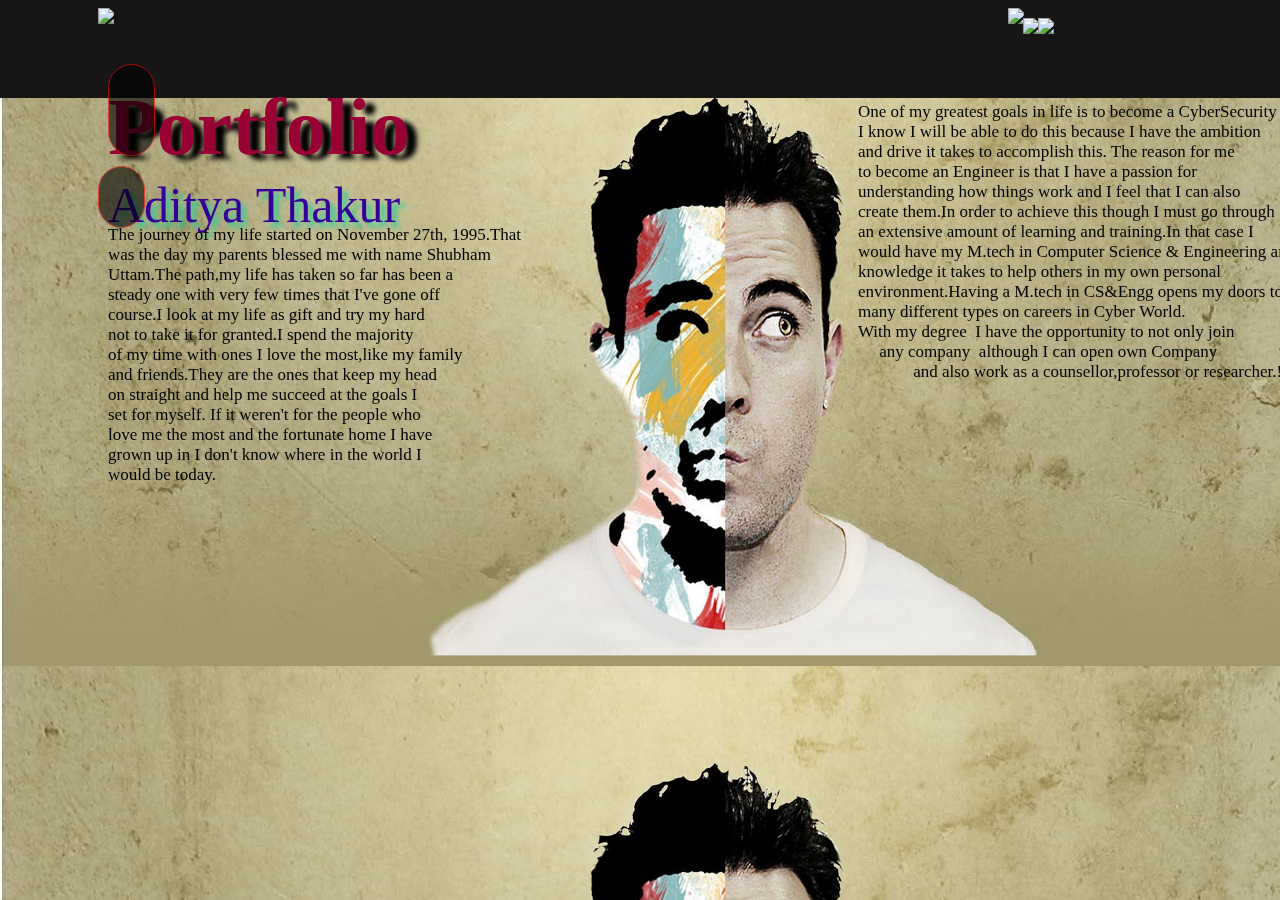
==== about.html @ 4fda0273 "Port" ====
﻿<!DOCTYPE html>
<html><head>
<meta http-equiv="content-type" content="text/html; charset=UTF-8">
<title>Portfolio</title>
<link rel="icon" href="http://files.softicons.com/download/internet-cons/practika-icons-by-dryicons/ico/portfolio.ico">
<style type="text/css">

#page{position:fixed;}

#header{position:relative;
top:-10px;
background-color:#171515;
left:-10px;
width:1380px;
height:100px;
}

body {
  background-image:url(mainback2.jpg);
<img src="Portfolio_files/mainback2.jpg" id="mainback2">

   background-repeat:no-repeat;
   background-position:0px 0px;
}

.logo{position:relative;
top:10px;
left:100px;
-webkit-transition:width 2s, height 2s, -webkit-transform 2s;
transition:width 2s, height 2s, transform 2s ;}


.logo:hover
{
top:10px;
left:100px;
-webkit-transform:rotate(180deg) ;
transform:rotate(360deg) ;
}


li{display:inline;text-decoration:none}

ol{
font-family:Calibri;
position:relative;
text-decoration:none;
top:-80px;
left:290px;
font-size:30px;
word-spacing:50px;
}

a{text-decoration:none;color:#006666;}
li:hover{font-size:40px;}
a:hover{color:white;}


.face{
position:relative;
top:-100px;
left:1000px;}

.twitter{position:relative;
top:-90px;
left:995px;}

.link{position:relative;
top:-90px;
left:990px;}

.face:hover{height:70px;width:70px;}
.twitter:hover{height:80px;width:80px;}
.link:hover{height:80px;width:80px;}




.name
{
border:1px solid red;
border-radius:2em;
position:relative;
top:-370px;
left:100px;
width:45px;
height:90px;
background-color:black;
-webkit-transition:width 2s;
transition:width 2s;
opacity:.6;
}

.name:hover
{
width:340px;
opacity:.3;
}

h1{position:relative;
top:-100px;
left:100px;
font-size:80px;
color:#990033;
font-family:Comic Sans MS;text-shadow: 10px 5px 5px black;}

.click{position:relative;
top:-150px;
left:100px;
font-size:50px;
color:#330099;
font-family:Algerian;text-shadow: 5px 5px 5px #33cc99;}

.name2
{
border:1px solid red;
border-radius:1.5em;
position:relative;
top:-360px;
left:90px;
width:45px;
height:60px;
background-color:black;
-webkit-transition:width 2s;
transition:width 2s;
opacity:.6;
}

.name2:hover
{
width:440px;
opacity:.3;
}

#text{position:relative;
top:-380px;
left:100px;
font-size:17px;
font-family:Comic Sans MS;}

#text2{position:relative;
top:-780px;
left:850px;
font-size:17px;
font-family:Comic Sans MS;}




</style>
</head>
<body>
<div id="page">
<div id="header">
<img src="Portfolio_files/logo.PNG" class="logo">
<ol>
<li><a href="http://noviceaditya.github.io/about.html"><span>About</span></a></li>
<li><a href="http://noviceaditya.github.io/education.html"><span>Education</span></a></li>
<li><a href="http://noviceaditya.github.io/skills.html"><span>Skills</span></a></li>
<li><a href="http://noviceaditya.github.io/contact.html"><span>Contact</span></a></li>
<li><a href="http://noviceaditya.github.io/index.html"><span>Exit</span></a></li>
</ol>
</div>
<a href="https://www.facebook.com/TroubleShooter001"><img src="Portfolio_files/faceb.jpg" class="face"></a>
<a href="https://www.twitter.com/%E2%80%8E"><img src="Portfolio_files/twitter.jpg" class="twitter"></a>
<a href="https://in.linkedin.com/%E2%80%8E"><img src="Portfolio_files/ink.jpg" class="link"></a>
<h1>Portfolio</h1>
<p class="click">Aditya Thakur</p>
<div class="name"></div>
<div class="name2"></div>
<pre id="text">The journey of my life started on November 27th, 1995.That
was the day my parents blessed me with name Shubham
Uttam.The path,my life has taken so far has been a
steady one with very few times that I've gone off
course.I look at my life as gift and try my hard 
not to take it for granted.I spend the majority
of my time with ones I love the most,like my family
and friends.They are the ones that keep my head
on straight and help me succeed at the goals I 
set for myself. If it weren't for the people who
love me the most and the fortunate home I have
grown up in I don't know where in the world I
would be today.</pre>
<pre id="text2">One of my greatest goals in life is to become a CyberSecurity Expert
I know I will be able to do this because I have the ambition
and drive it takes to accomplish this. The reason for me
to become an Engineer is that I have a passion for 
understanding how things work and I feel that I can also
create them.In order to achieve this though I must go through
an extensive amount of learning and training.In that case I
would have my M.tech in Computer Science & Engineering and would have the
knowledge it takes to help others in my own personal 
environment.Having a M.tech in CS&Engg opens my doors to 
many different types on careers in Cyber World.
With my degree  I have the opportunity to not only join
     any company  although I can open own Company 
             and also work as a counsellor,professor or researcher.!!!!!
 

</pre>

</div>



</body></html>
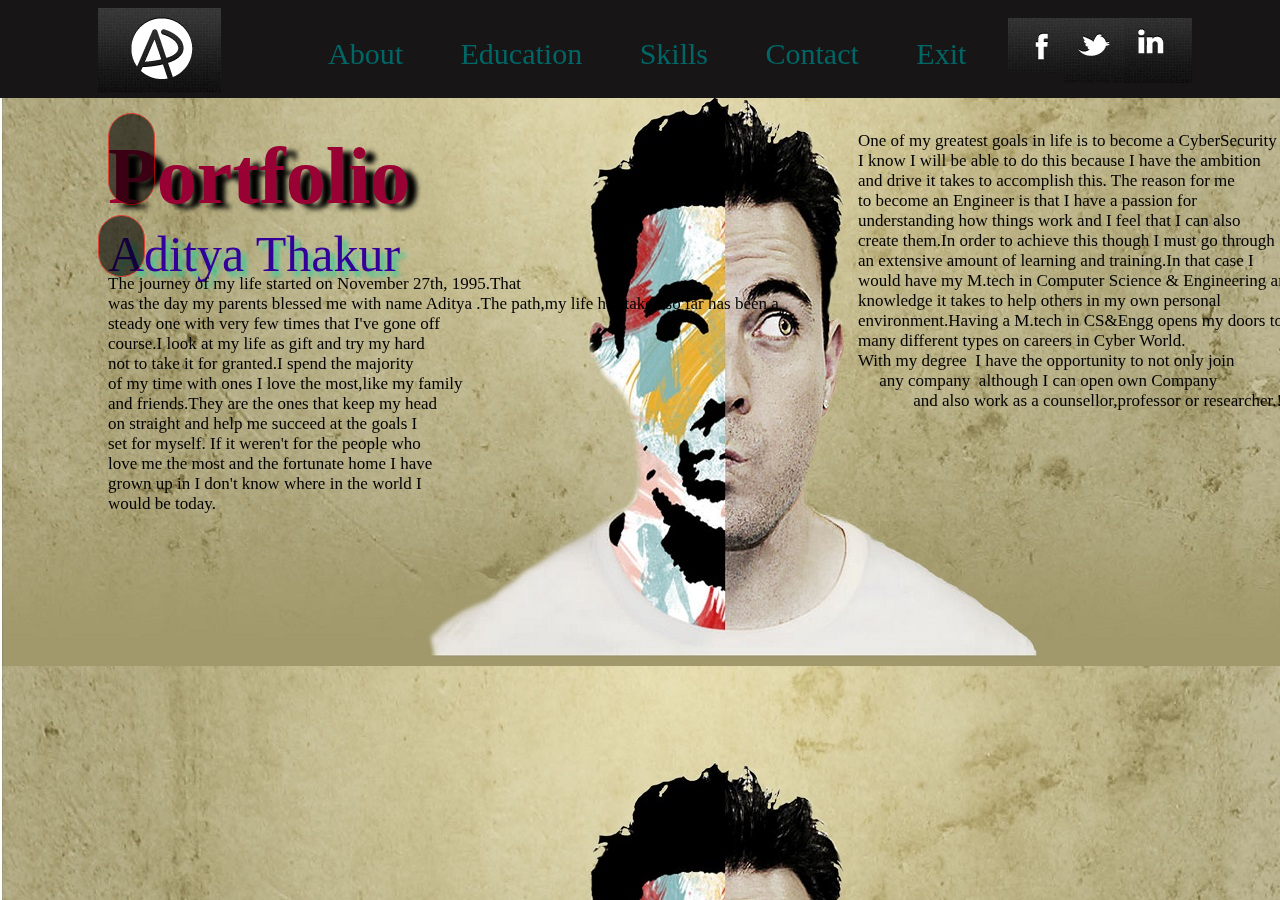
==== commit 82b509ad: "a" ====
--- a/about.html
+++ b/about.html
@@ -169,8 +169,7 @@
 <div class="name"></div>
 <div class="name2"></div>
 <pre id="text">The journey of my life started on November 27th, 1995.That
-was the day my parents blessed me with name Shubham
-Uttam.The path,my life has taken so far has been a
+was the day my parents blessed me with name Aditya .The path,my life has taken so far has been a
 steady one with very few times that I've gone off
 course.I look at my life as gift and try my hard 
 not to take it for granted.I spend the majority
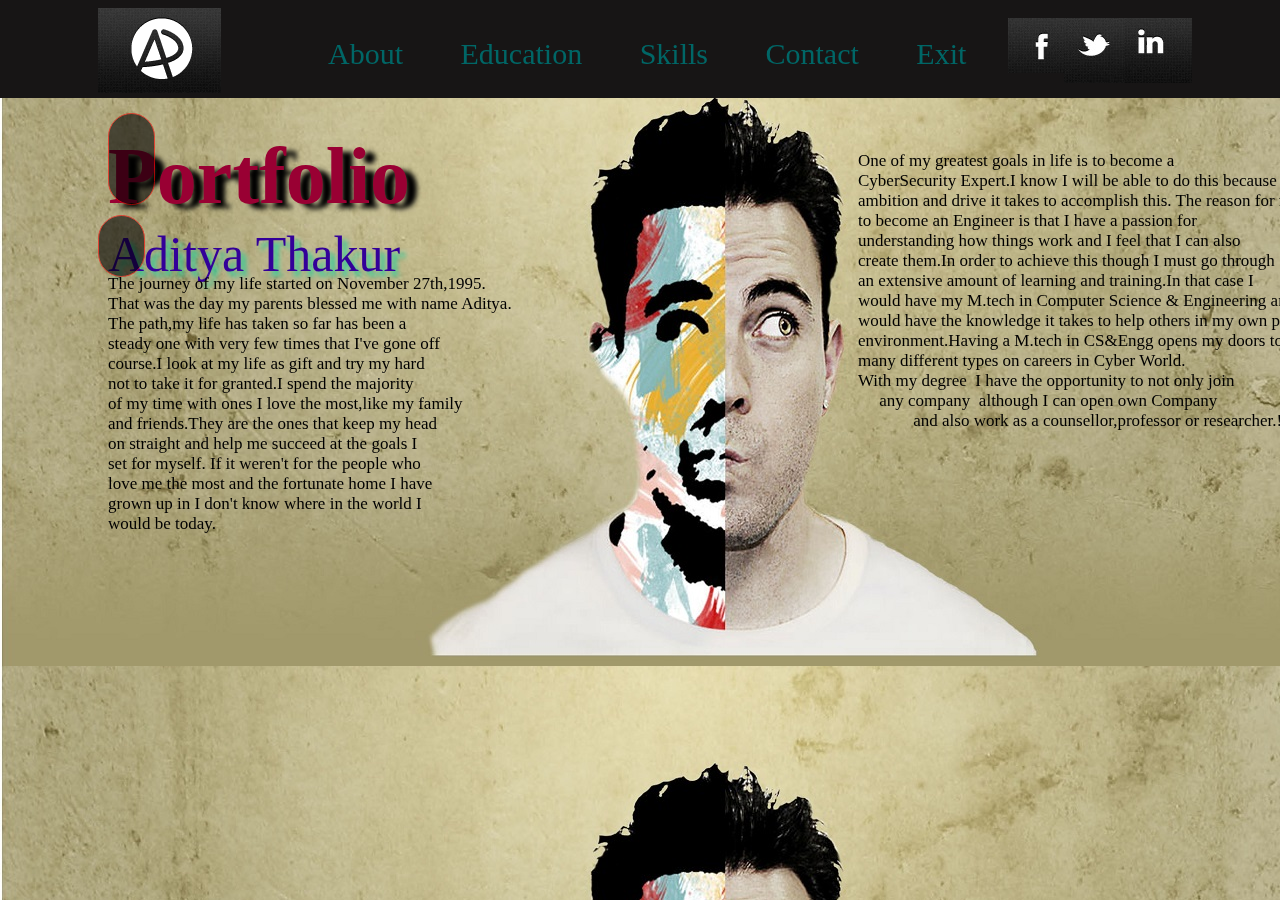
==== commit dce3fa7a: "a" ====
--- a/about.html
+++ b/about.html
@@ -168,8 +168,9 @@
 <p class="click">Aditya Thakur</p>
 <div class="name"></div>
 <div class="name2"></div>
-<pre id="text">The journey of my life started on November 27th, 1995.That
-was the day my parents blessed me with name Aditya .The path,my life has taken so far has been a
+<pre id="text">The journey of my life started on November 27th,1995.
+That was the day my parents blessed me with name Aditya.
+The path,my life has taken so far has been a
 steady one with very few times that I've gone off
 course.I look at my life as gift and try my hard 
 not to take it for granted.I spend the majority
@@ -180,15 +181,15 @@
 love me the most and the fortunate home I have
 grown up in I don't know where in the world I
 would be today.</pre>
-<pre id="text2">One of my greatest goals in life is to become a CyberSecurity Expert
-I know I will be able to do this because I have the ambition
-and drive it takes to accomplish this. The reason for me
+<pre id="text2">One of my greatest goals in life is to become a 
+CyberSecurity Expert.I know I will be able to do this because I have the 
+ambition and drive it takes to accomplish this. The reason for me
 to become an Engineer is that I have a passion for 
 understanding how things work and I feel that I can also
 create them.In order to achieve this though I must go through
 an extensive amount of learning and training.In that case I
-would have my M.tech in Computer Science & Engineering and would have the
-knowledge it takes to help others in my own personal 
+would have my M.tech in Computer Science & Engineering and 
+would have the knowledge it takes to help others in my own personal 
 environment.Having a M.tech in CS&Engg opens my doors to 
 many different types on careers in Cyber World.
 With my degree  I have the opportunity to not only join
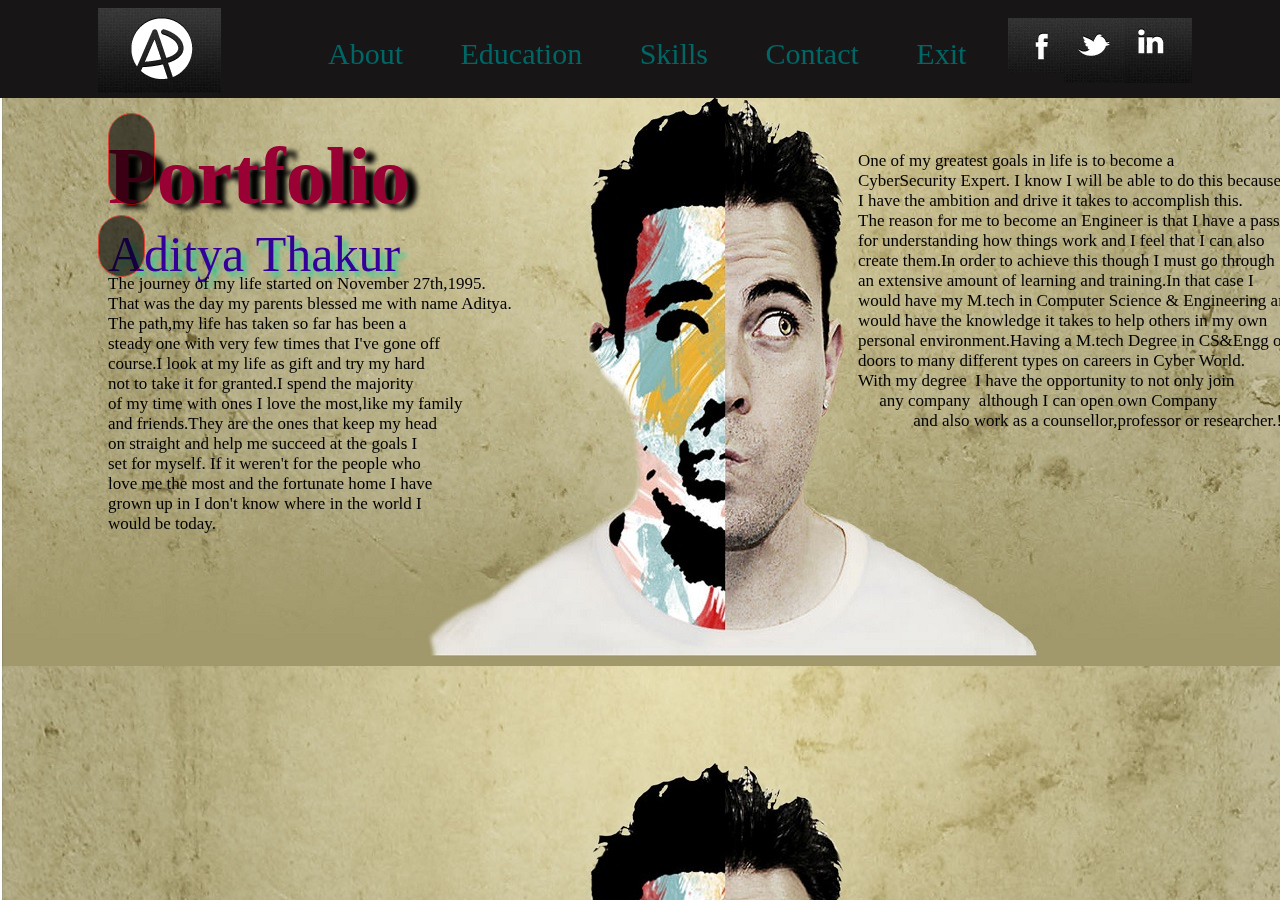
==== commit 10407b89: "a" ====
--- a/about.html
+++ b/about.html
@@ -182,16 +182,16 @@
 grown up in I don't know where in the world I
 would be today.</pre>
 <pre id="text2">One of my greatest goals in life is to become a 
-CyberSecurity Expert.I know I will be able to do this because I have the 
-ambition and drive it takes to accomplish this. The reason for me
-to become an Engineer is that I have a passion for 
-understanding how things work and I feel that I can also
+CyberSecurity Expert. I know I will be able to do this because 
+I have the ambition and drive it takes to accomplish this. 
+The reason for me to become an Engineer is that I have a passion 
+for understanding how things work and I feel that I can also
 create them.In order to achieve this though I must go through
 an extensive amount of learning and training.In that case I
 would have my M.tech in Computer Science & Engineering and 
-would have the knowledge it takes to help others in my own personal 
-environment.Having a M.tech in CS&Engg opens my doors to 
-many different types on careers in Cyber World.
+would have the knowledge it takes to help others in my own 
+personal environment.Having a M.tech Degree in CS&Engg opens my 
+doors to many different types on careers in Cyber World.
 With my degree  I have the opportunity to not only join
      any company  although I can open own Company 
              and also work as a counsellor,professor or researcher.!!!!!
